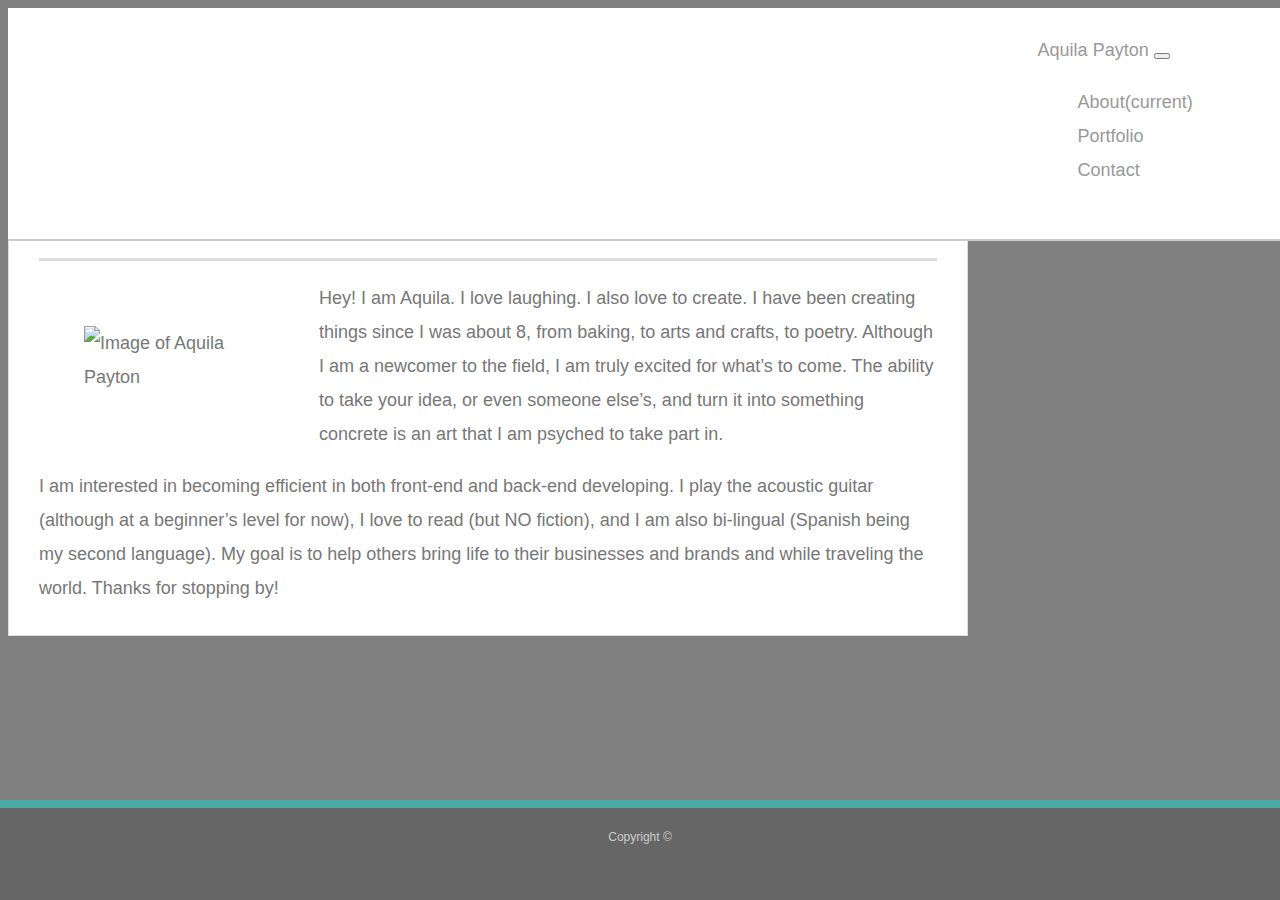
==== index.html @ b10f65ed "updated" ====
<!DOCTYPE html>
<html lang="en us">
    <head>
        <meta charset="UTF-8">
        <meta name="viewport" content="width=device-width, initial-scale=1">

        <link rel="stylesheet" href="https://stackpath.bootstrapcdn.com/bootstrap/4.1.3/css/bootstrap.min.css" integrity="sha384-MCw98/SFnGE8fJT3GXwEOngsV7Zt27NXFoaoApmYm81iuXoPkFOJwJ8ERdknLPMO" crossorigin="anonymous">
        <link rel="stylesheet" type="text/css" href="stylebootstrap.css">

        <title>About | Aquila Payton</title>


    </head>

    <body>
        <header id="head">
            <div class="container">
                <nav class="navbar navbar-expand-lg navbar-light bg-light">
                        <a class="navbar-brand" href="index.html">Aquila Payton</a>
                        <button class="navbar-toggler" type="button" data-toggle="collapse" data-target="#navbarText" aria-controls="navbarText" aria-expanded="false" aria-label="Toggle navigation">
                          <span class="navbar-toggler-icon"></span>
                        </button>
                        <div class="collapse navbar-collapse" id="navbarText">
                          <ul class="navbar-nav mr-auto">
                            <li class="nav-item active">
                              <a class="nav-link" href="index.html">About<span class="sr-only">(current)</span></a>
                            </li>
                            <li class="nav-item">
                              <a class="nav-link" href="portfolio.html">Portfolio</a>
                            </li>
                            <li class="nav-item">
                              <a class="nav-link" href="contact.html">Contact</a>
                            </li>
                          </ul>

                          <span class="navbar-text">
                            LIFE IS BEST WHEN YOU LIVE IT
                          </span>
                        </div>
                      </nav>
            </div>          
    
        </header>
        <div id="other-container" class="container">
            <section class="page-body">
                <h1>About Me</h1>
                <img src="C:\Users\apayt\OneDrive\Desktop\code\UPENN201810FSF4\Bootstrap-Portfolio\indexphoto.jpg" class="img-responsive" alt="Image of Aquila Payton">
                <p>Hey! I am Aquila. I love laughing. I also love to create. I have been creating things since I was about 8, from baking, to arts and crafts, to poetry. Although I am a newcomer to the field, I am truly excited for what’s to come. The ability to take your idea, or even someone else’s, and turn it into something concrete is an art that I am psyched to take part in.</p>
                <p>I am interested in becoming efficient in both front-end and back-end developing. I play the acoustic guitar (although at a beginner’s level for now), I love to read (but NO fiction), and I am also bi-lingual (Spanish being my second language). My goal is to help others bring life to their businesses and brands and while traveling the world. Thanks for stopping by!</p>
                
            </section>
        </div>
        <footer>
            <div class="footer navbar-fixed-bottom">
                <div class="container">
                    <p class="navbar-text">Copyright ©</p>

                </div>
                
            </div>
        </footer>

    </body>
    </html>
---- stylebootstrap.css ----
body {
  font-family: Verdana, "Geneva", Tahoma, sans-serif;
  font-size: 18px;
  line-height: 34px;
  color: #777777;
  background:gray
}

* {
  box-sizing: border-box;
}

/* general */
}
.container {
  width: 100%;
  max-width: 960px;
  margin: 0 auto;
  clear: both;
  background-color: teal
}

img {
  float: left;
  width: 280px;
  padding: 5%
}

.img-responsive {
  max-width: 100%;
  height:auto

}  

  
}
h1,
h2,
h3,
p {
  margin-bottom: 20px;
}

p:last-child {
  margin-bottom: 0;
}

h1,
h2,
h3 {
  font-family: Georgia, Times, "Times New Roman", serif;
  font-weight: 700;
  color: #4aaaa5;
}

h1 {
  padding-bottom: 20px;
  font-size: 30px;
  line-height: 49px;
  border-bottom: 3px solid #dddddd;
}

h2,
h3 {
  font-size: 22px;
}

/* header */

#head {
  position: fixed;
  z-index: 99;
  width: 100%;
  margin: 0 0 30px;
  overflow: auto;
  color: #ffffff;
  background: #ffffff;
  border-bottom: 2px solid #cccccc;
}

#me {
  float: left;
  width: 250px;
  height: 90px;
  font-family: Georgia, Times, "Times New Roman", serif;
  font-size: 30px;
  font-weight: 700;
  line-height: 90px;
  color: #ffffff;
  text-align: center;
  text-decoration: none;
  background: #4aaaa5;
}

nav {
  float: right;
  margin-top: 25px;
}

nav a {
  display: inline-block;
  padding-left: 15px;
  margin-left: 15px;
  line-height: 18px;
  color: #999;
  text-decoration: none;
  border-left: 1px solid #efefef;
}

nav a:first-child {
  border-left: 0 none;
}

/* footer */

footer {
  position: fixed;
  left: 0;
  bottom: 0;
  width: 100%;
  clear: both;
  font-size: 12px;
  color: #ffffff;
  color: #cccccc;
  text-align: center;
  background: #666666;
  border-top: 8px solid #4aaaa5;
  height: 100px;
}

h3, h2 {
  padding-bottom: 20px;
  margin-bottom: 15px;
  line-height: 22px;
  border-bottom: 2px solid #eeeeee;
}

/* main */

#other-container {
  padding-top: 130px;
  min-height: calc(100vh - 70px);
}

.page-body {
  float: left;
  width: 100%;
  max-width: 960px;
  padding: 30px;
  margin: 0 0 40px;
  background: #ffffff;
  border: 1px solid #dddddd;
}

/* portfolio page */

.work {
  position: relative;
  float: left;
  width: 274px;
  margin: 20px 0 25px;
  overflow: auto;
}

.work:nth-child(even) {
  margin-right: 40px;
}

.work img {
  width: 100%;
  border: 0 none;
  opacity: 0.8;
}

.work h3 {
  position: absolute;
  bottom: 20px;
  width: 100%;
  padding: 15px;
  margin-bottom: 0;
  font-weight: 300;
  line-height: 30px;
  color: #ffffff;
  text-align: center;
  background: #4aaaa5;
  border-bottom: 0;
}

.auth-image {
  float: left;
  width: 200px;
  height: auto;
  margin-top: 10px;
  margin-right: 25px;
}

/* contact page */

#contact-form ul {
  margin-bottom: 20px;
}

#contact-form li {
  margin-bottom: 10px;
}

label,
input[type=text],
input[type=email],
textarea {
  display: block;
  width: 100%;
}

input[type=text],
input[type=email],
textarea {
  height: 35px;
  padding: 0 10px;
  font-size: 14px;
  border: 1px solid #dddddd;
}

textarea {
  height: 200px;
}

input[type=submit] {
  padding: 10px 30px;
  font-size: 18px;
  color: #ffffff;
  cursor: pointer;
  background: #4aaaa5;
  border: 0 none;
}
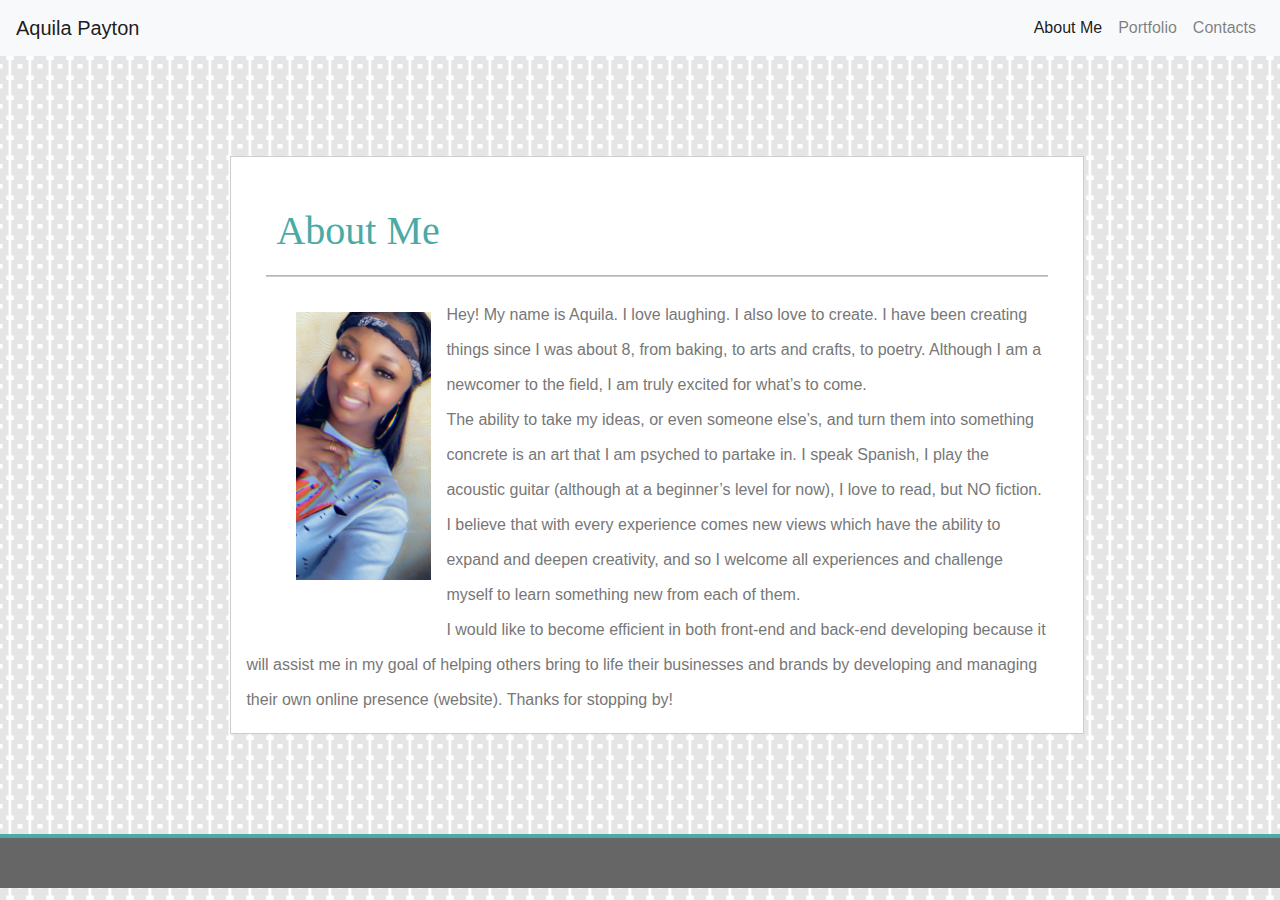
==== commit bbb36014: "I USED BOOTSTRAP TO MAKE PORTFOLIO RESPONSIVE AND ADD NAVBAR AND OTHER FEATURES" ====
--- a/index.html
+++ b/index.html
@@ -1,64 +1,74 @@
 <!DOCTYPE html>
-<html lang="en us">
-    <head>
-        <meta charset="UTF-8">
-        <meta name="viewport" content="width=device-width, initial-scale=1">
+<html lang="en">
 
-        <link rel="stylesheet" href="https://stackpath.bootstrapcdn.com/bootstrap/4.1.3/css/bootstrap.min.css" integrity="sha384-MCw98/SFnGE8fJT3GXwEOngsV7Zt27NXFoaoApmYm81iuXoPkFOJwJ8ERdknLPMO" crossorigin="anonymous">
-        <link rel="stylesheet" type="text/css" href="stylebootstrap.css">
+<head>
+  <meta charset="UTF-8">
+  <meta name="viewport" content="width=device-width, initial-scale=1.0">
+  <meta http-equiv="X-UA-Compatible" content="ie=edge">
+  <link rel="stylesheet" type="text.css" href="./reset.css">
+  <link rel="stylesheet" href="https://stackpath.bootstrapcdn.com/bootstrap/4.3.1/css/bootstrap.min.css"
+    integrity="sha384-ggOyR0iXCbMQv3Xipma34MD+dH/1fQ784/j6cY/iJTQUOhcWr7x9JvoRxT2MZw1T" crossorigin="anonymous">
+  <link rel="stylesheet" type="text/css" href="./assets/css/style.css">
+  <title>About Me</title>
+</head>
 
-        <title>About | Aquila Payton</title>
+<body>
+  <nav class="navbar navbar-expand-lg navbar-light bg-light">
+    <a class="navbar-brand padd" href="#">Aquila Payton</a>
+    <div class="collapse navbar-collapse" id="navbarNav">
+      <ul class="navbar-nav">
+        <li class="nav-item active">
+          <a class="nav-link" href="./index.html">About Me <span class="sr-only">(current)</span></a>
+        </li>
+        <li class="nav-item">
+          <a class="nav-link" href="./portfolio.html">Portfolio</a>
+        </li>
+        <li class="nav-item">
+          <a class="nav-link" href="./contact.html">Contacts</a>
+        </li>
+      </ul>
+    </div>
+  </nav>
+
+  <main class="clearfix col-sm-12 col-md-8 bio-container">
 
 
-    </head>
+    <h2>
+      About Me
+    </h2>
 
-    <body>
-        <header id="head">
-            <div class="container">
-                <nav class="navbar navbar-expand-lg navbar-light bg-light">
-                        <a class="navbar-brand" href="index.html">Aquila Payton</a>
-                        <button class="navbar-toggler" type="button" data-toggle="collapse" data-target="#navbarText" aria-controls="navbarText" aria-expanded="false" aria-label="Toggle navigation">
-                          <span class="navbar-toggler-icon"></span>
-                        </button>
-                        <div class="collapse navbar-collapse" id="navbarText">
-                          <ul class="navbar-nav mr-auto">
-                            <li class="nav-item active">
-                              <a class="nav-link" href="index.html">About<span class="sr-only">(current)</span></a>
-                            </li>
-                            <li class="nav-item">
-                              <a class="nav-link" href="portfolio.html">Portfolio</a>
-                            </li>
-                            <li class="nav-item">
-                              <a class="nav-link" href="contact.html">Contact</a>
-                            </li>
-                          </ul>
+    <hr>
 
-                          <span class="navbar-text">
-                            LIFE IS BEST WHEN YOU LIVE IT
-                          </span>
-                        </div>
-                      </nav>
-            </div>          
-    
-        </header>
-        <div id="other-container" class="container">
-            <section class="page-body">
-                <h1>About Me</h1>
-                <img src="C:\Users\apayt\OneDrive\Desktop\code\UPENN201810FSF4\Bootstrap-Portfolio\indexphoto.jpg" class="img-responsive" alt="Image of Aquila Payton">
-                <p>Hey! I am Aquila. I love laughing. I also love to create. I have been creating things since I was about 8, from baking, to arts and crafts, to poetry. Although I am a newcomer to the field, I am truly excited for what’s to come. The ability to take your idea, or even someone else’s, and turn it into something concrete is an art that I am psyched to take part in.</p>
-                <p>I am interested in becoming efficient in both front-end and back-end developing. I play the acoustic guitar (although at a beginner’s level for now), I love to read (but NO fiction), and I am also bi-lingual (Spanish being my second language). My goal is to help others bring life to their businesses and brands and while traveling the world. Thanks for stopping by!</p>
-                
-            </section>
-        </div>
-        <footer>
-            <div class="footer navbar-fixed-bottom">
-                <div class="container">
-                    <p class="navbar-text">Copyright ©</p>
+    <img class="img-responsive" id="myphoto" src="assets/images/IMG_0215.JPG" alt="Photogragh of Aquila Payton">
 
-                </div>
-                
-            </div>
-        </footer>
+    <p>
+      Hey! My name is Aquila. I love laughing. I also love to create.
+      I have been creating things since I was about 8, from baking, to arts and crafts, to poetry.
+      Although I am a newcomer to the field, I am truly excited for what’s to come.
+      <br>
+      The ability to take my ideas, or even someone else’s, and turn them into something concrete
+      is an art that I am psyched to partake in.
+      I speak Spanish, I play the acoustic guitar (although at a beginner’s level for now),
+      I love to read, but NO fiction.
+      <br>
+      I believe that with every experience comes new views which have the ability to expand and deepen
+      creativity, and so I welcome all experiences and challenge myself to learn something new from each
+      of them.
+      <br>
+      I would like to become efficient in both front-end and back-end developing
+      because it will assist me in my goal of helping others bring to life their businesses
+      and brands by developing and managing their own online presence (website).
+      Thanks for stopping by!
+    </p>
 
-    </body>
-    </html>+
+  </main>
+  <section id="bottom">
+  </section>
+
+  <div class="sticky">
+  </div>
+
+</body>
+
+</html>--- a/assets/css/style.css
+++ b/assets/css/style.css
@@ -0,0 +1,127 @@
+* {
+    text-align: left;
+    margin:0px;
+  }
+
+body{
+    font-family: 'Arial', 'Helvetica Neue', Helvetica, sans-serif;;
+    background-image:url(../images/united-squares-negative.png);
+}
+
+#topnav{
+    font-family: 'Georgia', Times, 'Times New Roman', serif;
+    position: relative;
+    height: 75px;
+    background-color:white;
+    border:#cccccc;
+    border-bottom-style: solid;
+}
+
+.navbar-nav{
+    padding:0;
+}
+
+.navbar-expand-lg .navbar-collapse{
+    justify-content: flex-end;
+}
+
+#name{
+    padding-left:235px;
+    float: left;  
+}
+
+a:link{
+    text-decoration: none;
+}
+
+ul{
+    list-style-type: none;
+    padding-right: 290px;
+
+}
+
+li{
+    float: right;
+}
+
+h1{
+    height: 77px;
+    color:white;
+    background-color:#4aaaa5;
+    text-align: center;
+}
+
+main{
+    margin: 100px;
+    margin-left:18%;
+    margin-right:18%;
+    background-color:white;
+    border:#cccccc;
+    border-style: solid;
+    border-width: 1.5px;
+    width: 960px;
+}
+
+h2{
+    font-family: 'Georgia', Times, 'Times New Roman', serif;
+    font-size: 40px;
+    color:#4aaaa5;
+    padding-left: 30px;
+    padding-top: 50px;
+    padding-bottom: 0px;                 
+}
+
+hr{
+    padding:0.5px;
+    margin:20px;
+    background-color: #cccccc;
+}
+
+#myphoto{
+    float: left;
+    width: 200px;
+    padding:50px;
+    padding-right:15px;
+    padding-top:15px;
+}
+
+p{
+    color:#777777;
+    padding-right: 20px;
+    line-height: 35px;
+    
+}
+
+li a{
+    color:#777777;
+    padding: 5px;
+}
+
+.clearfix::after{
+    content: "";
+    display: block;
+    clear: both;
+}
+
+.active{
+    text-decoration: none;
+}
+#bottom{
+    background-color:#4aaaa5;
+    height: 4px;
+}
+.sticky{
+    background-color: #666666;
+    position:sticky;
+    height: 50px;
+    top:0;
+}
+
+
+@media screen and (max-width:640px){
+    .bio-container{
+        margin-left: 25px;
+        margin-right: 25px;
+        align-content: center;
+    }
+}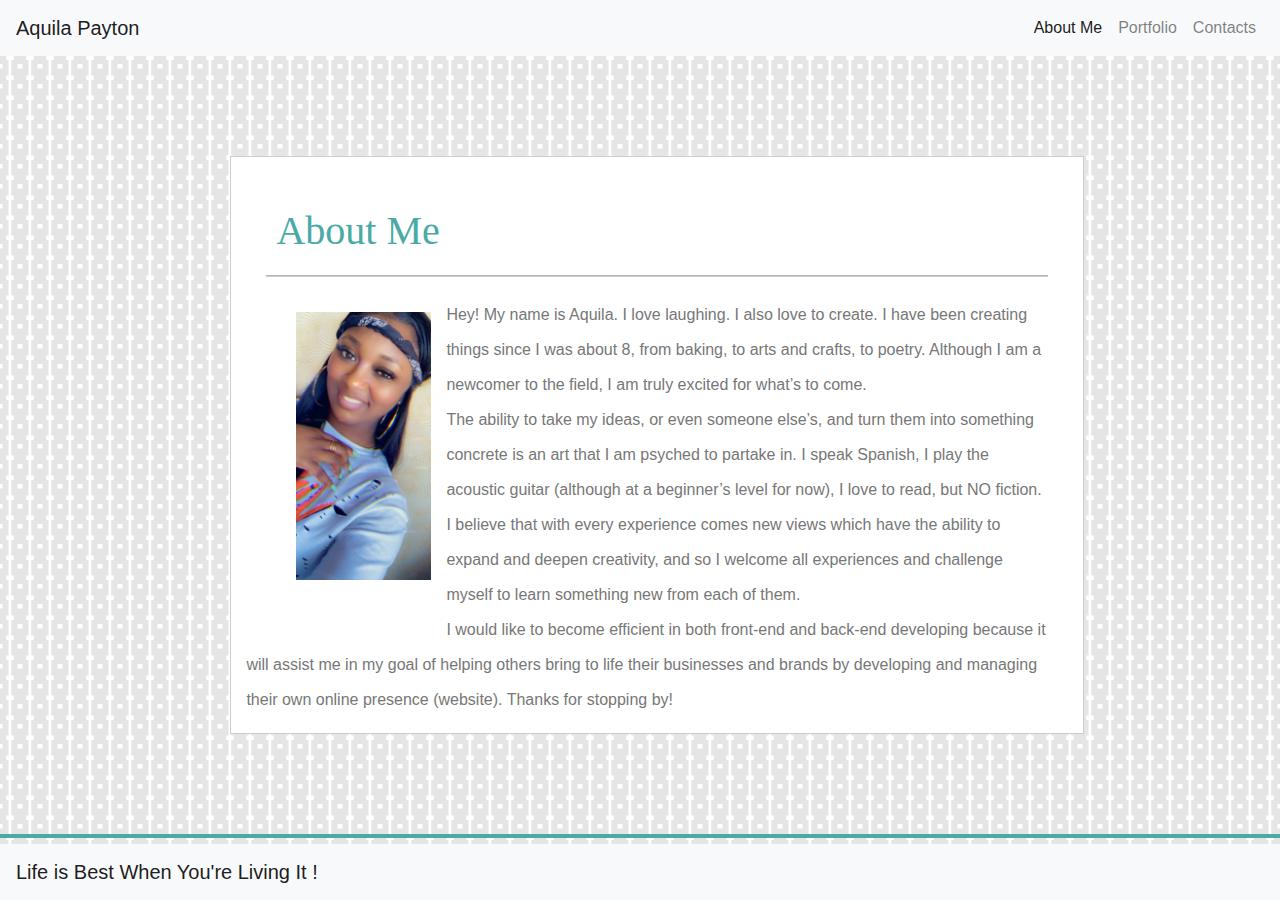
==== commit b29534fd: "I ADDED A STICKEY FOOTER TO EACH DOCUMENT" ====
--- a/index.html
+++ b/index.html
@@ -13,6 +13,8 @@
 </head>
 
 <body>
+  <!--THIS CODE ADDS A NAV BAR USING BOOTSTRAP AND I INSERTED MY TEXT BETWEEN THE 
+    CODE AND ADDED THE RELATIVE PATHS TO EACH OF THE LINKS -->
   <nav class="navbar navbar-expand-lg navbar-light bg-light">
     <a class="navbar-brand padd" href="#">Aquila Payton</a>
     <div class="collapse navbar-collapse" id="navbarNav">
@@ -30,6 +32,10 @@
     </div>
   </nav>
 
+  <!-- I ADDED A CLASS CALL BIO CONTAINER IN ORDER TO ADJUST THE ALIGNMENT IN THE CSS FILE.
+     I ALSO ADDED COL CLASSES SO THAT ON A SMALL SCREEN THE CONTENT WILL TAKE UP THE ENTIRE WIDTHE OF THE
+    SCREEN WHICH IS COLUMNS AND ON A MD SCREEN OR LARGER CONTENT WILL ONLY 
+    TAKE UP 8 COLUMNS LEAVING MARGINS   -->
   <main class="clearfix col-sm-12 col-md-8 bio-container">
 
 
@@ -39,6 +45,7 @@
 
     <hr>
 
+    <!-- I ADDED AN IMG RESPONSIVE CLASS TO MAKE IMAGE CHANGE SIZES BASED ON THE SCREEN SCREEN SIZE -->
     <img class="img-responsive" id="myphoto" src="assets/images/IMG_0215.JPG" alt="Photogragh of Aquila Payton">
 
     <p>
@@ -65,10 +72,10 @@
   </main>
   <section id="bottom">
   </section>
-
-  <div class="sticky">
-  </div>
-
+  <!-- STICKY FOOTER -->
+  <footer class="navbar fixed-bottom navbar-light bg-light">
+  <footer class="navbar-brand">Life is Best When You're Living It !</footer>
+  </footer>
 </body>
 
 </html>--- a/assets/css/style.css
+++ b/assets/css/style.css
@@ -110,13 +110,9 @@
     background-color:#4aaaa5;
     height: 4px;
 }
-.sticky{
-    background-color: #666666;
-    position:sticky;
-    height: 50px;
-    top:0;
+footer.navbar-brand{
+    text-align: center;
 }
-
 
 @media screen and (max-width:640px){
     .bio-container{
